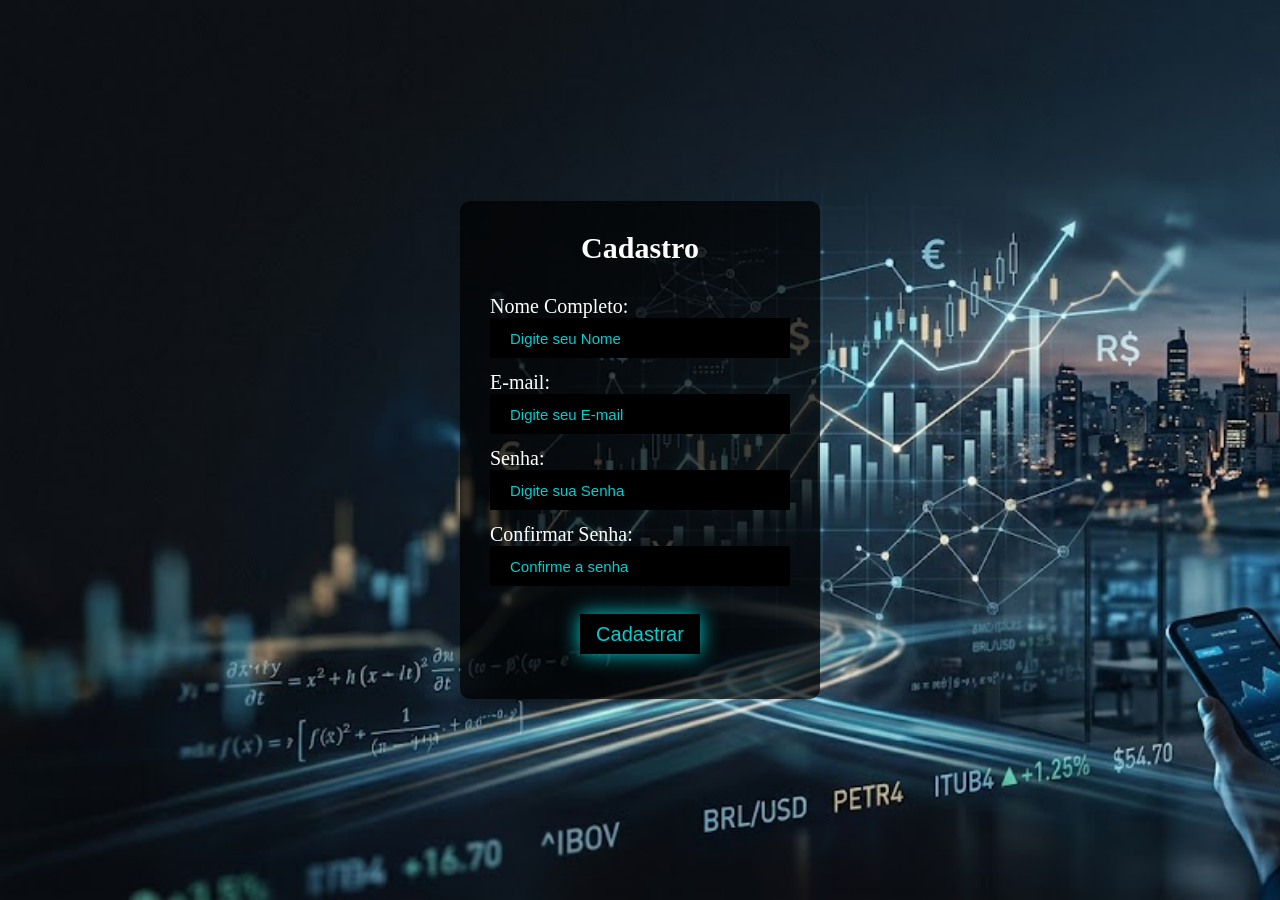
==== Pages/cadastro.html @ 83e9e2e8 "Adicionando a paágina de cadastro" ====
<!DOCTYPE html>
<html lang="pt-br">
<head>
    <meta charset="UTF-8">
    <meta name="viewport" content="width=device-width, initial-scale=1.0">

    <link rel="stylesheet" href="../CSS/base.css">
    <link rel="stylesheet" href="../CSS/layout.css">
    <link rel="stylesheet" href="../CSS/componentes.css">

    <title>Cadastro - Itely</title>
</head>

<body>
    <main>
        <h3>Cadastro</h3>

        <section>
            <label>
                Nome Completo:
                <input placeholder="Digite seu Nome">
            </label>
            <label>
                E-mail:
                <input placeholder="Digite seu E-mail">
            </label>
            <label>
                Senha:
                <input placeholder="Digite sua Senha">
            </label>
            <label>
                Confirmar Senha:
                <input placeholder="Confirme a senha">
            </label>
        </section>

        <button class="button-cadastro">Cadastrar</button>
    </main>
</body>

</html>
---- CSS/base.css ----
* {
    margin: 0;
    padding: 0;
    box-sizing: border-box;
    color: #FFFFFF;
}

body {
    background-image: url('../img/Fundo.jpg');
    background-size: cover;
    min-height: 100vh;
    display: flex;
    justify-content: center;
    align-items: center;
    min-height: 100vh;
}

h3 {
    font-size: 30px;
}

label {
    font-size: 20px;
}

input {
    width: 300px;
    height: 30px;
    font-size: 15px;
}
---- CSS/layout.css ----
main {
    background-color: rgb(0,0,0, 0.7);
    display: flex;
    flex-direction: column;
    justify-content: center;
    align-items: center;
    padding: 30px;
    border-radius: 10px;
}

h3 {
    margin-bottom: 30px;
}

.inputs, input {
    display: flex;
    flex-direction: column;
    margin-bottom: 13px;
}

.button-container {
    display: flex;
    align-items: center;
    gap: 70px;
    margin-bottom: 20px;
}

.button-cadastro {
    margin: 15px 0;
}

.esqueceu-senha {
    display: inline-block;
    margin-right: 50px;
}
---- CSS/componentes.css ----
input {
    background-color: #000000;
    border: none;
    padding: 20px;
}

input::placeholder {
    color: #00CED1;
    font-size: 15px;
}

input:focus::placeholder {
    color: transparent;
}

button {
    width: 100px;
    height: 30px;
    color: #00CED1;
    background-color: #000000;
    box-shadow: 0 0 20px rgba(0,206,209);
    border: none;
    cursor: pointer;
    transition: transform 0.3s ease;
}

.button-cadastro {
    width: 120px;
    height: 40px;
    font-size: 20px;
}

button:hover {
    transform: scale(1.1, 1.1);
}

button:active {
    transform: scale(1,1);
}

a {
    text-decoration: none;
    color: #00CED1;
    transition: transform 0.3 ease;
}

a:hover {
    text-decoration: underline;
}

a:active {
    transform: scale(1.05, 1.05);
}
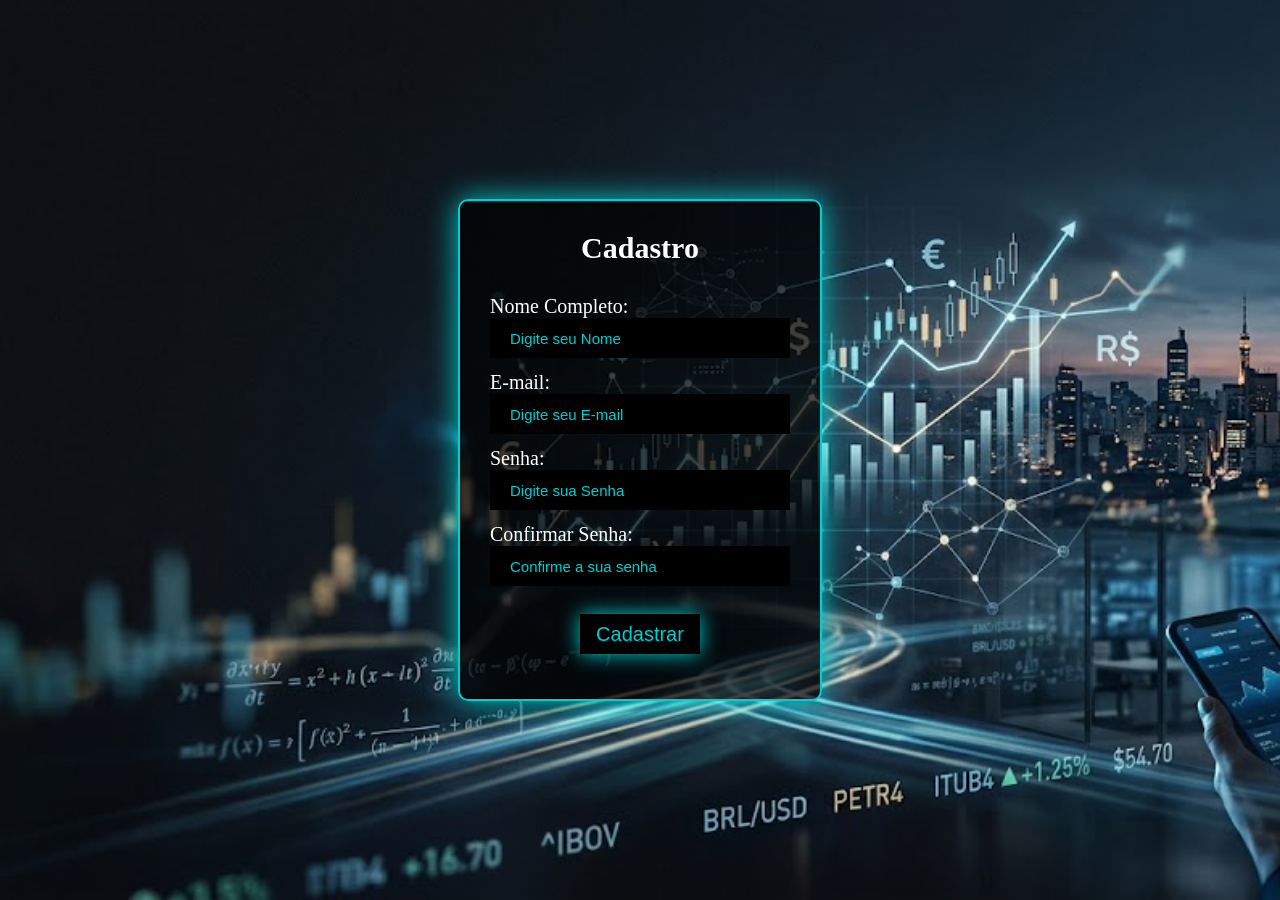
==== commit 6ab6fedf: "Alterando a estilização" ====
--- a/Pages/cadastro.html
+++ b/Pages/cadastro.html
@@ -30,7 +30,7 @@
             </label>
             <label>
                 Confirmar Senha:
-                <input placeholder="Confirme a senha">
+                <input placeholder="Confirme a sua senha">
             </label>
         </section>
 
--- a/CSS/componentes.css
+++ b/CSS/componentes.css
@@ -1,3 +1,9 @@
+main {
+    border: 2px solid #00CED1;
+    box-shadow: 0 0 30px #00CED1;
+}
+
+
 input {
     background-color: #000000;
     border: none;
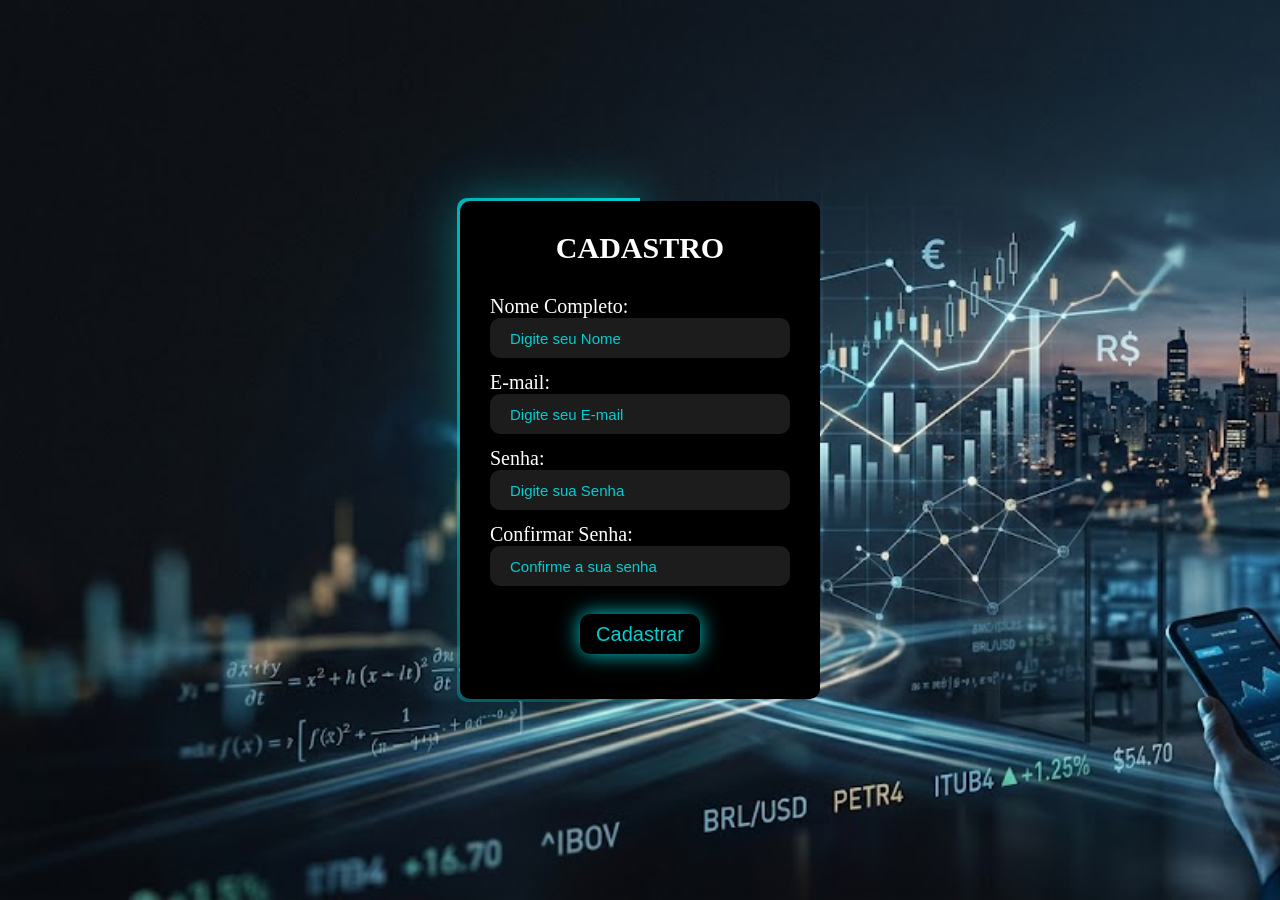
==== commit 53eb1ff5: "Borda animada" ====
--- a/Pages/cadastro.html
+++ b/Pages/cadastro.html
@@ -13,7 +13,7 @@
 
 <body>
     <main>
-        <h3>Cadastro</h3>
+        <h3>CADASTRO</h3>
 
         <section>
             <label>
--- a/CSS/layout.css
+++ b/CSS/layout.css
@@ -1,5 +1,5 @@
 main {
-    background-color: rgb(0,0,0, 0.7);
+    background-color: rgb(0,0,0);
     display: flex;
     flex-direction: column;
     justify-content: center;
@@ -16,6 +16,7 @@
     display: flex;
     flex-direction: column;
     margin-bottom: 13px;
+    border-radius: 10px;
 }
 
 .button-container {
@@ -25,8 +26,13 @@
     margin-bottom: 20px;
 }
 
+#button-entrar {
+    border-radius: 10px;
+}
+
 .button-cadastro {
     margin: 15px 0;
+    border-radius: 10px;
 }
 
 .esqueceu-senha {
--- a/CSS/componentes.css
+++ b/CSS/componentes.css
@@ -1,11 +1,41 @@
 main {
-    border: 2px solid #00CED1;
-    box-shadow: 0 0 30px #00CED1;
+    position: relative;
 }
 
+@property --angle {
+    syntax: "<angle>";
+    initial-value: 0deg;
+    inherits: false;
+}
+
+main::after, main::before {
+    content: '';
+    position: absolute;
+    height: 100%;
+    width: 100%;
+    background-image: conic-gradient(from var(--angle),transparent 40%, rgb(0,206,209));
+    z-index: -1;
+    padding: 3px;
+    border-radius: 10px;
+    animation: 3s spin linear infinite;
+}
+
+main::before {
+    filter: blur(1.5rem);
+    opacity: 0.5;
+}
+
+@keyframes spin {
+    from{
+        --angle: 0deg;
+    }
+    to {
+        --angle: 360deg;
+    }
+}
 
 input {
-    background-color: #000000;
+    background-color: #1C1C1C;
     border: none;
     padding: 20px;
 }
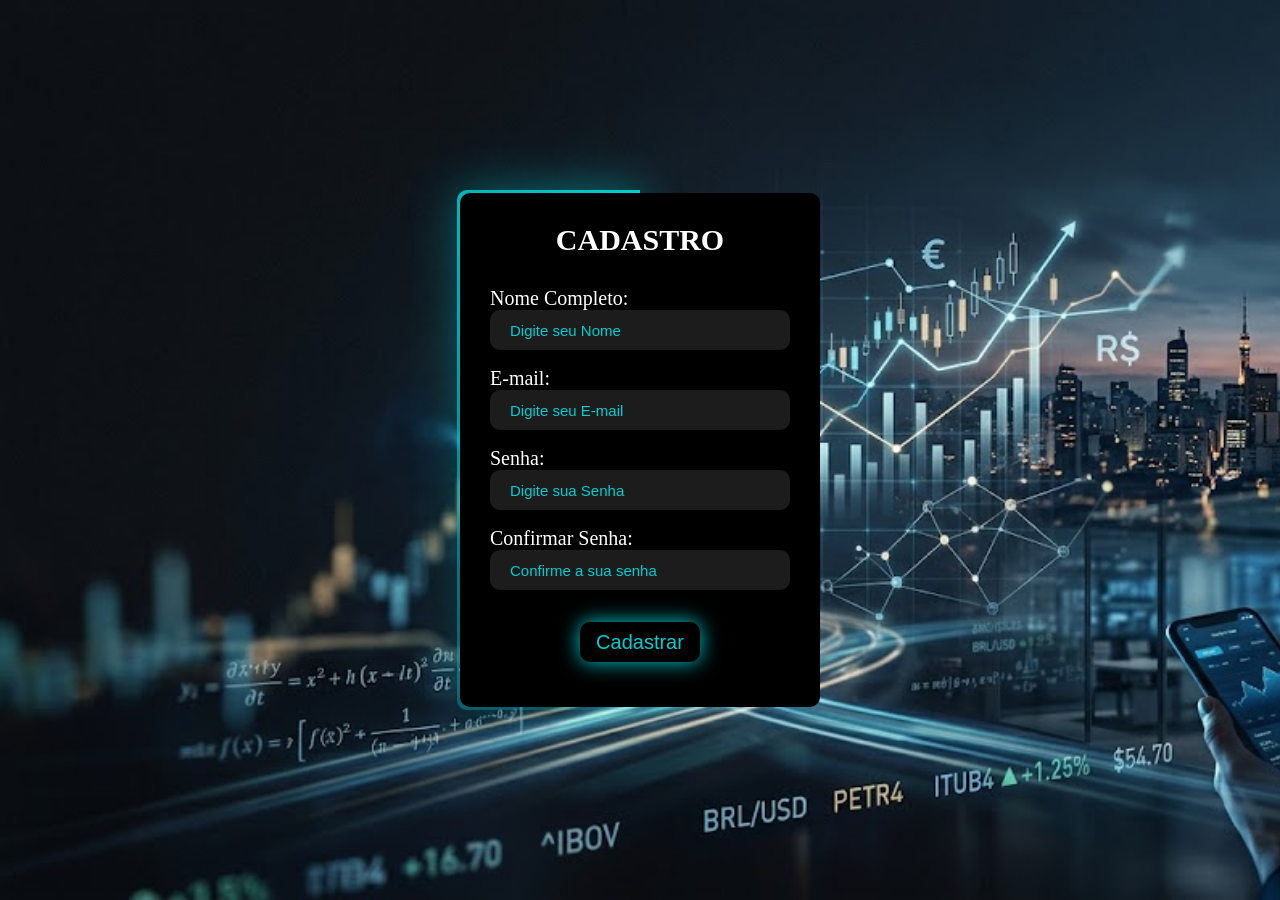
==== commit 27b2be52: "Integrando dados cadastrados no Sheets" ====
--- a/Pages/cadastro.html
+++ b/Pages/cadastro.html
@@ -18,19 +18,19 @@
         <section>
             <label>
                 Nome Completo:
-                <input placeholder="Digite seu Nome">
+                <input placeholder="Digite seu Nome" class="nome-usuario">
             </label>
             <label>
                 E-mail:
-                <input placeholder="Digite seu E-mail">
+                <input placeholder="Digite seu E-mail" type="email" class="email-cadastro">
             </label>
             <label>
                 Senha:
-                <input placeholder="Digite sua Senha">
+                <input placeholder="Digite sua Senha" type="password" class="senha-cadastro">
             </label>
             <label>
                 Confirmar Senha:
-                <input placeholder="Confirme a sua senha">
+                <input placeholder="Confirme a sua senha" type="password" class="confirmar-senha">
             </label>
         </section>
 
@@ -38,4 +38,6 @@
     </main>
 </body>
 
+<script src="../JS/cadastro.js"></script>
+
 </html>
--- a/CSS/base.css
+++ b/CSS/base.css
@@ -27,4 +27,8 @@
     width: 300px;
     height: 30px;
     font-size: 15px;
+}
+
+.Erro {
+    color: #ff0000;
 }
--- a/CSS/layout.css
+++ b/CSS/layout.css
@@ -15,7 +15,7 @@
 .inputs, input {
     display: flex;
     flex-direction: column;
-    margin-bottom: 13px;
+    margin-bottom: 17px;
     border-radius: 10px;
 }
 
--- a/CSS/componentes.css
+++ b/CSS/componentes.css
@@ -86,4 +86,9 @@
 
 a:active {
     transform: scale(1.05, 1.05);
+}
+
+.Erro {
+    position: relative;
+    bottom: 15px;
 }
